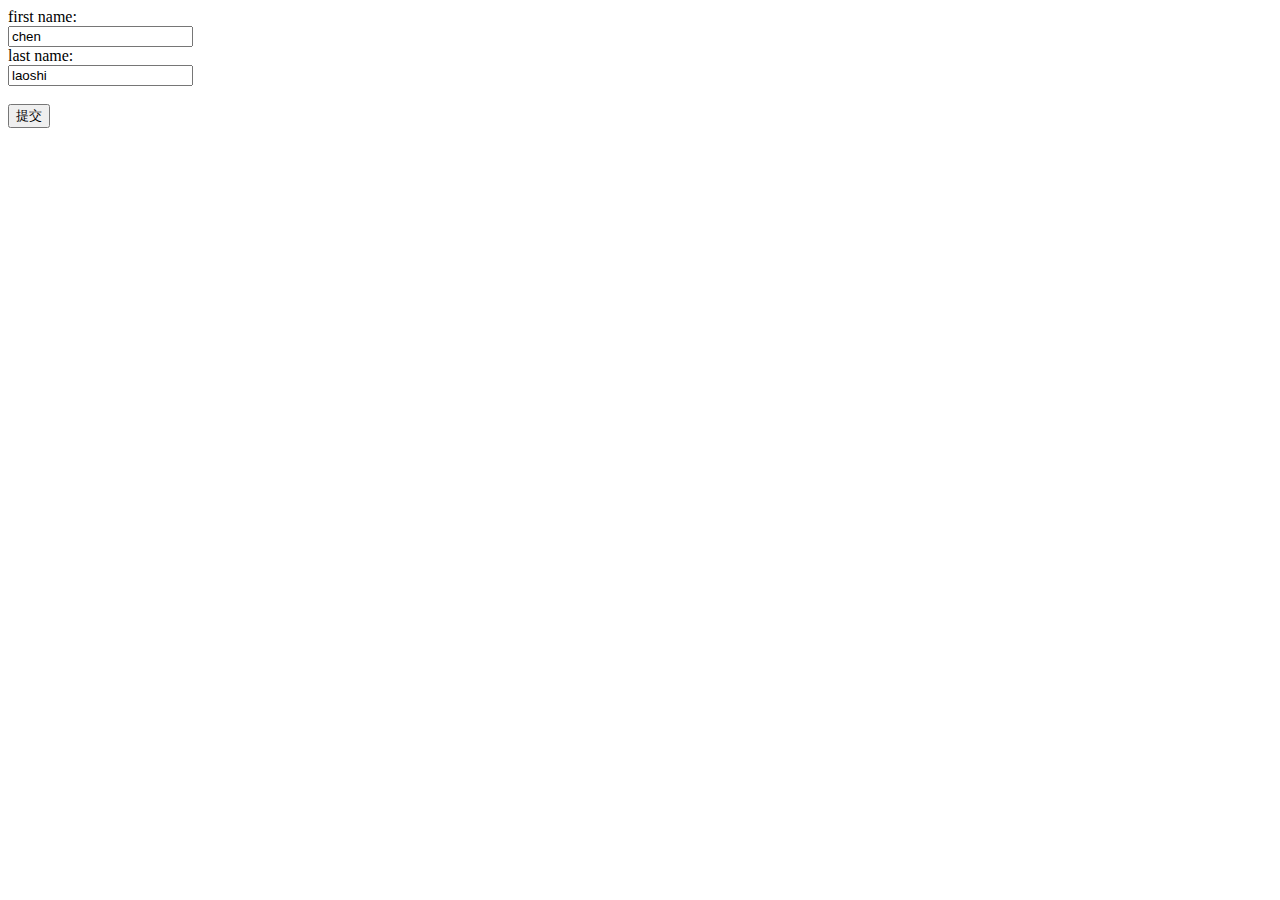
==== form.html @ ace20f88 "study base form" ====
<!DOCTYPE html>
<html lang="en">
<head>
    <meta charset="UTF-8">
    <meta name="viewport" content="width=device-width, initial-scale=1.0">
    <title>forms</title>
</head>
<body>
    <form action="www.baidu.com">
        first name: <br>
        <input type="text" name="firstname" value="chen"> <br>
        last name: <br>
        <input type="text" name="lastname" value="laoshi">
        <br><br>
        <input type="submit" name="submit" value="提交">
    </form>
</body>
</html>
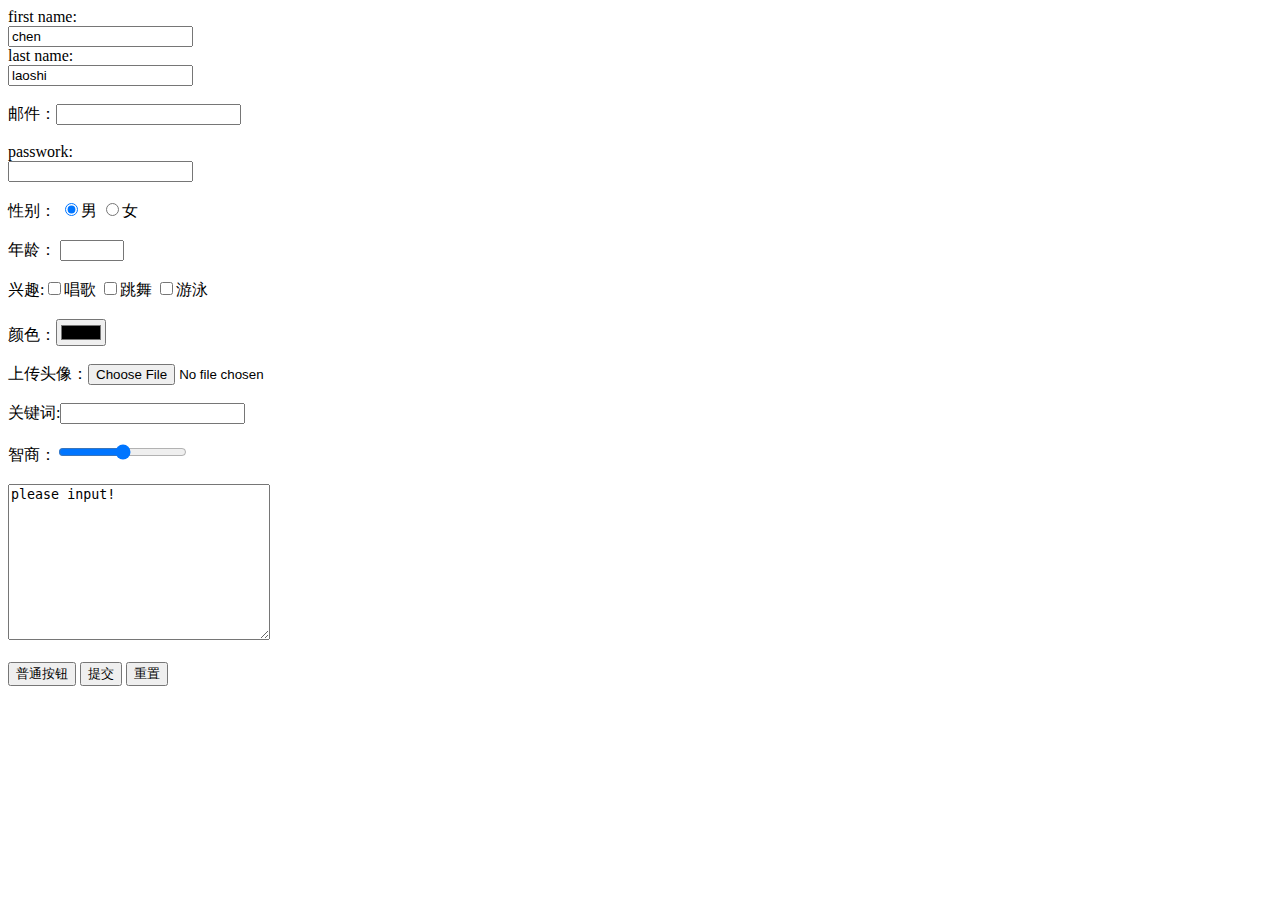
==== commit 085d52e1: "learn input element" ====
--- a/form.html
+++ b/form.html
@@ -12,7 +12,34 @@
         last name: <br>
         <input type="text" name="lastname" value="laoshi">
         <br><br>
+        邮件：<input type="email" name="" id="">
+        <br><br>
+        passwork:<br>
+        <input type="password" name="passwork"><br><br>
+        性别：
+        <input type="radio" name="sex" checked="checked">男
+        <input type="radio" name="sex">女
+        <br><br>
+        年龄：
+        <input type="number" min="1" max="100">
+        <br><br>
+        兴趣:<input type="checkbox">唱歌
+        <input type="checkbox">跳舞
+        <input type="checkbox">游泳
+        <br><br>
+        颜色：<input type="color" name="" id="">
+        <br><br>
+        上传头像：<input type="file" name="" id="">
+        <br><br>
+        关键词:<input type="search" name="" id="">
+        <br><br>
+        智商：<input type="range" name="" id="" min="1" max="250">
+        <br><br>
+        <textarea name="" id="" cols="30" rows="10">please input!</textarea>
+        <br><br>
+        <input type="button" value="普通按钮">
         <input type="submit" name="submit" value="提交">
+        <input type="reset" value="重置">
     </form>
 </body>
 </html>